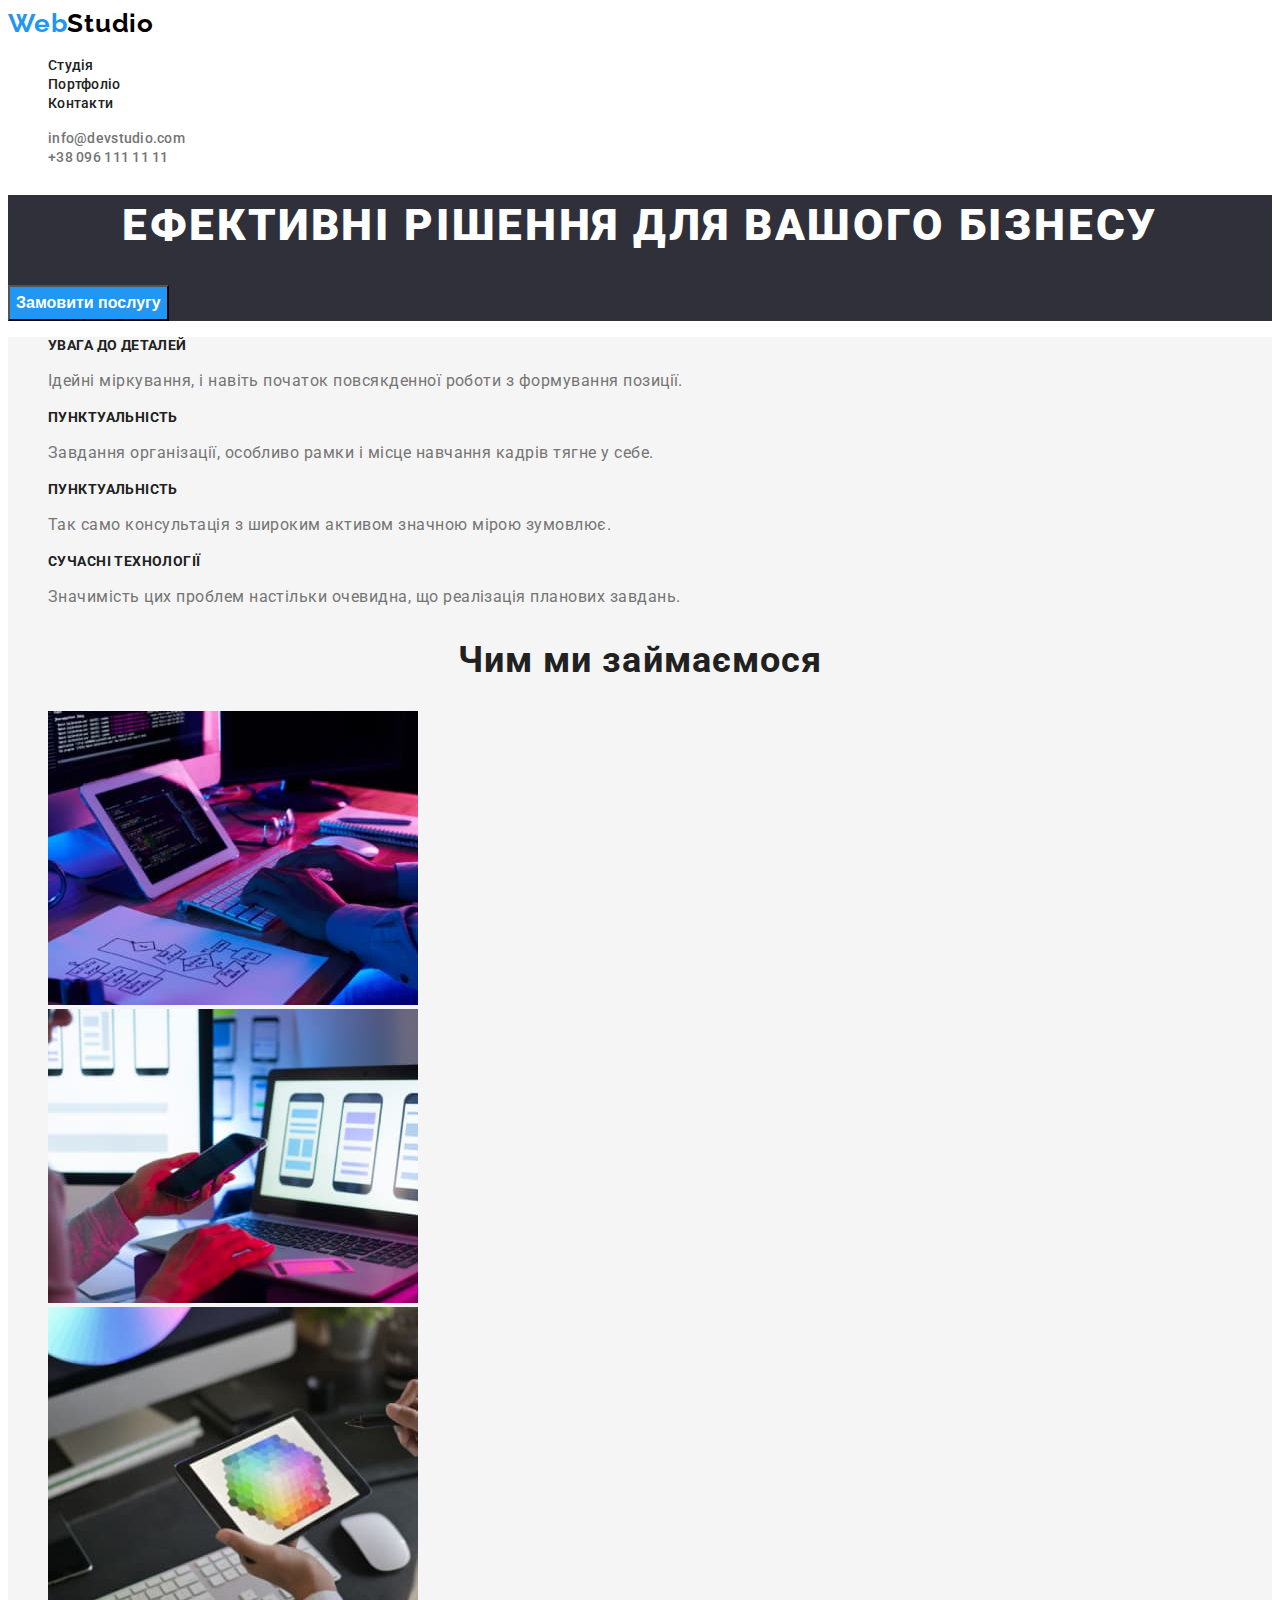
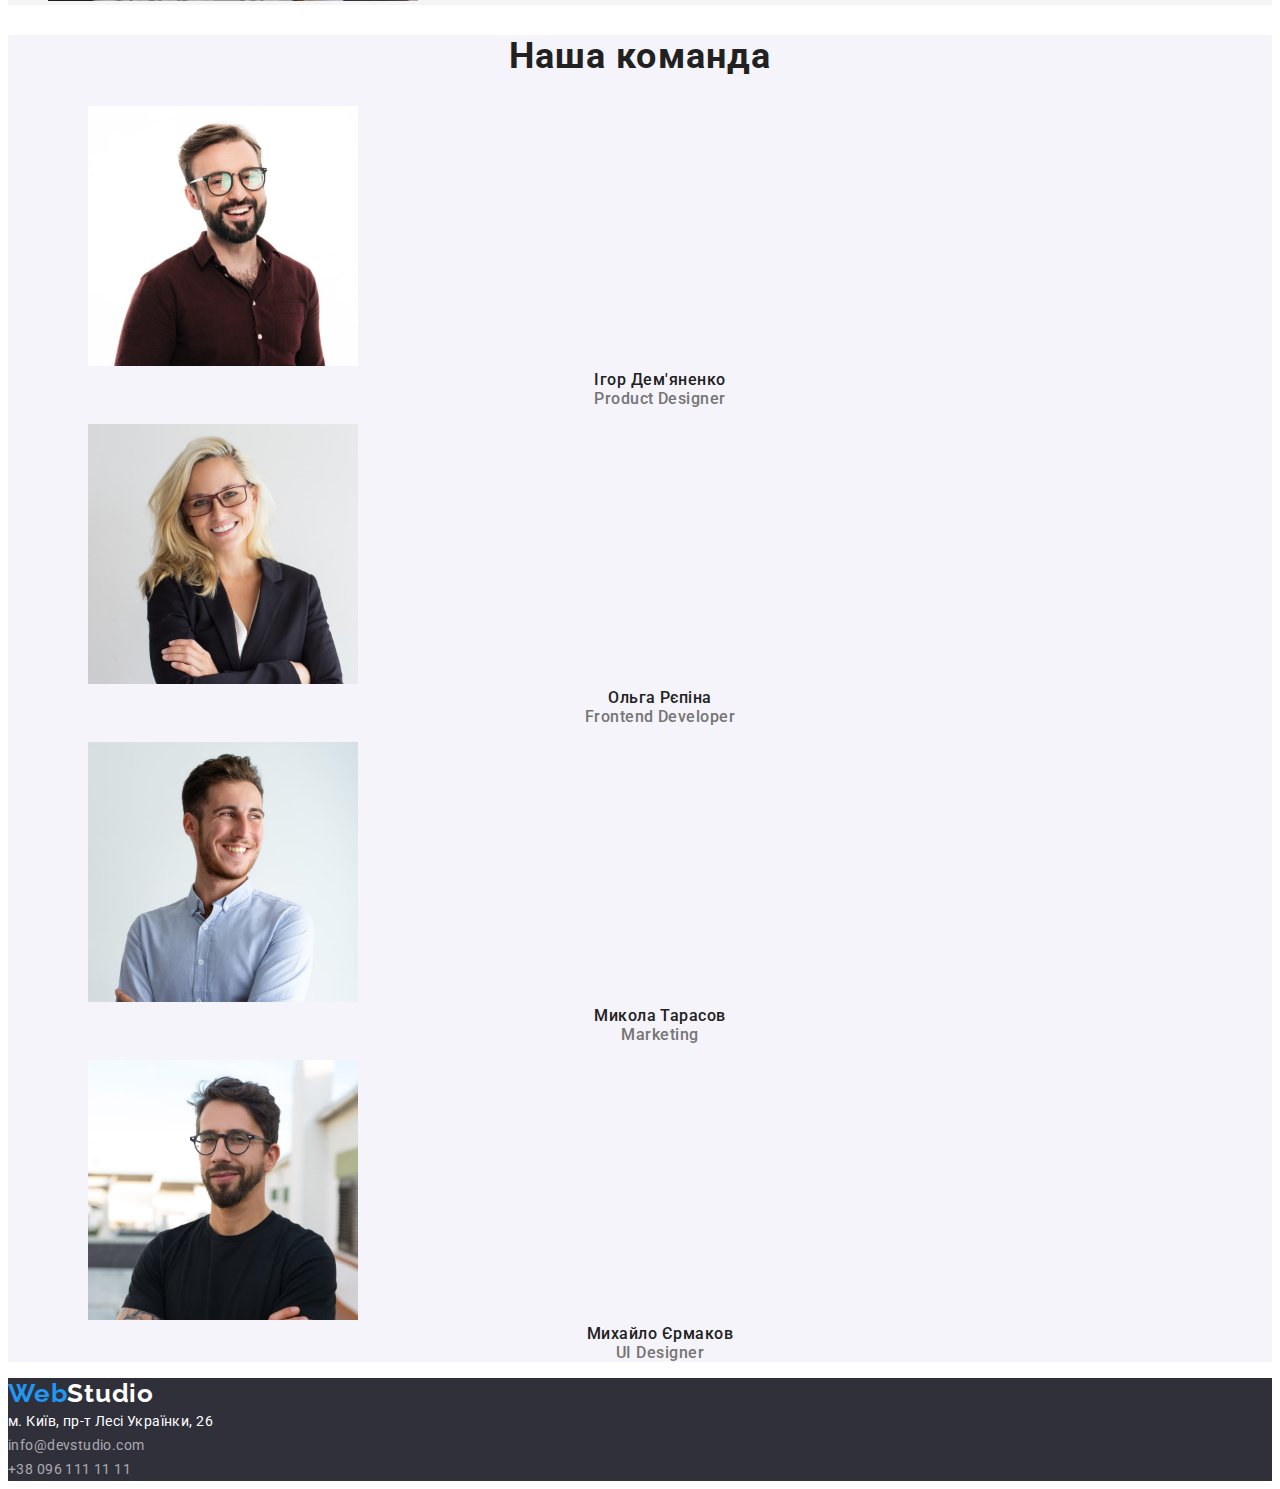
==== index.html @ 253109cb "finish work" ====
<!DOCTYPE html>
<html lang="en">
  <head>
    <meta charset="UTF-8" />
    <meta http-equiv="X-UA-Compatible" content="IE=edge" />
    <meta name="viewport" content="width=device-width, initial-scale=1.0" />
    <link rel="preconnect" href="https://fonts.googleapis.com" />
    <link rel="preconnect" href="https://fonts.gstatic.com" crossorigin />
    <link
      href="https://fonts.googleapis.com/css2?family=Raleway:wght@700&family=Roboto:wght@400;500;700;900&display=swap"
      rel="stylesheet"
    />
    <link rel="stylesheet" href="./css/styles.css" />
    <title>WebStudio</title>
  </head>
  <body>
    <header>
      <nav>
        <a href="./index.html" class="logo"><span>Web</span>Studio</a>

        <ul>
          <li><a class="links" href="./index.html">Студія</a></li>
          <li><a class="links" href="./portfolio.html">Портфоліо</a></li>
          <li><a class="links" href="">Контакти</a></li>
        </ul>
      </nav>

      <ul>
        <li>
          <a class="mail" href="mailto:info@devstudio.com"
            >info@devstudio.com
          </a>
        </li>
        <li><a class="tel" href="tel:+380961111111">+38 096 111 11 11</a></li>
      </ul>
    </header>
    <main>
      <section class="first-block">
        <h1 class="slogan">Ефективні рішення для вашого бізнесу</h1>
        <button class="btn" type="button">Замовити послугу</button>
      </section>

      <div class="main-activity">
        <section>
          <ul class="features">
            <li>
              <h3 class="features-headlines">УВАГА ДО ДЕТАЛЕЙ</h3>
              <p class="features-description">
                Ідейні міркування, і навіть початок повсякденної роботи з
                формування позиції.
              </p>
            </li>
            <li>
              <h3 class="features-headlines">ПУНКТУАЛЬНІСТЬ</h3>
              <p class="features-description">
                Завдання організації, особливо рамки і місце навчання кадрів
                тягне у себе.
              </p>
            </li>
            <li>
              <h3 class="features-headlines">ПУНКТУАЛЬНІСТЬ</h3>
              <p class="features-description">
                Так само консультація з широким активом значною мірою зумовлює.
              </p>
            </li>
            <li>
              <h3 class="features-headlines">СУЧАСНІ ТЕХНОЛОГІЇ</h3>
              <p class="features-description">
                Значимість цих проблем настільки очевидна, що реалізація
                планових завдань.
              </p>
            </li>
          </ul>
        </section>
        <section class="doing">
          <h2 class="doing-title">Чим ми займаємося</h2>
          <ul>
            <li>
              <img
                src="images/algorithm.jpg"
                alt="алгоритмами"
                width="370"
                height="294"
              />
            </li>
            <li>
              <img
                src="images/mobile.jpg"
                alt="кросплатформеність"
                width="370"
                height="294"
              />
            </li>
            <li>
              <img
                src="images/gradient.jpg"
                alt="оформлення"
                width="370"
                height="294"
              />
            </li>
          </ul>
        </section>
      </div>
      <section class="team">
        <h2>Наша команда</h2>
        <ul>
          <li>
            <figure>
              <img
                src="images/product.jpg"
                alt="дизайнер продукта"
                width="270"
                height="260"
              />
              <figcaption class="name">
                Ігор Дем'яненко <br /><span class="position"
                  >Product Designer</span
                >
              </figcaption>
            </figure>
          </li>
          <li>
            <figure>
              <img
                src="images/developer.jpg"
                alt="розробник"
                width="270"
                height="260"
              />
              <figcaption class="name">
                Ольга Рєпіна <br /><span class="position"
                  >Frontend Developer</span
                >
              </figcaption>
            </figure>
          </li>
          <li>
            <figure>
              <img
                src="images/market.jpg"
                alt="маркетолог"
                width="270"
                height="260"
              />
              <figcaption class="name">
                Микола Тарасов<br /><span class="position">Marketing</span>
              </figcaption>
            </figure>
          </li>
          <li>
            <figure>
              <img
                src="images/designer.jpg"
                alt="дизайнер"
                width="270"
                height="260"
              />
              <figcaption class="name">
                Михайло Єрмаков<br /><span class="position">UI Designer</span>
              </figcaption>
            </figure>
          </li>
        </ul>
      </section>
    </main>
    <footer class="page-footer">
      <a href="./index.html" class="logo-footer"><span>Web</span>Studio</a>
      <address class="geo">
        м. Київ, пр-т Лесі Українки, 26 <br />
        <a class="mail-footer" href="mailto:info@devstudio.com"
          >info@devstudio.com</a
        ><br />
        <a class="tel-footer" href="tel:+380961111111">+38 096 111 11 11</a>
      </address>
    </footer>
  </body>
</html>
---- css/styles.css ----
:root {
  --pramary-text-color: #212121;
  --secont-text-color: #757575;
  --accent-color: #2196f3;
}

body {
  font-family: "Roboto", sans-serif;
  color: var(--pramary-text-color);
}

a {
  text-decoration: none;
}

li {
  list-style-type: none;
}
/*Оформлення навігації*/
.links {
  font-weight: 500;
  font-size: 14px;
  line-height: 16px;
  letter-spacing: 0.02em;
  color: var(--pramary-text-color);
}

.links:hover {
  color: var(--accent-color);
}

.links:focus {
  color: var(--accent-color);
}

/*Логотип*/
.logo {
  font-family: "Raleway", sans-serif;
  color: #000000;
  font-style: normal;
  font-weight: 700;
  font-size: 26px;
  line-height: 31px;
  letter-spacing: 0.03em;
}

.logo > span {
  color: var(--accent-color);
}
/*Оформлення контактів*/
.mail {
  font-weight: 500;
  font-size: 14px;
  line-height: 16px;
  letter-spacing: 0.02em;
  color: var(--secont-text-color);
}

.mail:hover {
  color: var(--accent-color);
}

.mail:active {
  color: var(--accent-color);
}

.tel {
  font-weight: 500;
  font-size: 14px;
  line-height: 16px;
  letter-spacing: 0.02em;
  color: var(--secont-text-color);
}

.tel:hover {
  color: var(--accent-color);
}

.tel:active {
  color: var(--accent-color);
}
/*Офрмлення основного контенту*/

.first-block {
  background-color: #2f303a;
}

.slogan {
  font-weight: 900;
  font-size: 44px;
  line-height: 60px;
  text-align: center;
  letter-spacing: 0.06em;
  text-transform: uppercase;
  color: #ffffff;
}
/* Оформлення кнопки*/
.btn {
  background-color: var(--accent-color);
  color: #ffffff;
  font-weight: 700;
  font-size: 16px;
  line-height: 30px;
  cursor: pointer;
}

.btn:hover {
  color: #188ce8;
}

.btn:focus {
  color: #188ce8;
}
/*Підложка середнього блоку*/
.main-activity {
  background-color: #f5f5f5;
}
/*Оформлення першого блоку контента*/
.features-headlines {
  font-weight: 700;
  font-size: 14px;
  line-height: 16px;
  letter-spacing: 0.03em;
  text-transform: uppercase;
}

.features-description {
  font-size: 16px;
  line-height: 24px;
  letter-spacing: 0.03em;
  color: var(--secont-text-color);
}

/* офомлення другого блоку контенту з фото*/
.doing-title {
  font-weight: 700;
  font-size: 36px;
  line-height: 42px;
  text-align: center;
  letter-spacing: 0.03em;
}

/* Оформлення блоку Наша команда*/

.team {
  background-color: #f5f4fa;
}

.team > h2 {
  font-weight: 700;
  font-size: 36px;
  line-height: 42px;
  text-align: center;
  letter-spacing: 0.03em;
}

.name {
  font-weight: 500;
  font-size: 16px;
  line-height: 19px;
  text-align: center;
  letter-spacing: 0.03em;
}

.position {
  font-size: 16px;
  line-height: 19px;
  text-align: center;
  letter-spacing: 0.03em;
  color: var(--secont-text-color);
}
/*Оформлення Footer*/
.page-footer {
  background-color: #2f303a;
}

.logo-footer {
  font-family: "Raleway";
  color: #ffffff;
  font-style: normal;
  font-weight: 700;
  font-size: 26px;
  line-height: 31px;
  letter-spacing: 0.03em;
}

.logo-footer > span {
  color: var(--accent-color);
}

.geo {
  font-family: "Roboto", sans-serif;
  font-style: normal;
  font-size: 14px;
  line-height: 24px;
  letter-spacing: 0.03em;
  color: #ffffff;
}

.mail-footer {
  font-size: 14px;
  line-height: 24px;
  letter-spacing: 0.03em;
  color: rgba(255, 255, 255, 0.6);
}

.mail-footer:hover {
  color: var(--accent-color);
}

.mail-footer:active {
  color: var(--accent-color);
}

.tel-footer {
  font-size: 14px;
  line-height: 24px;
  letter-spacing: 0.03em;
  color: rgba(255, 255, 255, 0.6);
}

.tel-footer:hover {
  color: var(--accent-color);
}

.tel-footer:active {
  color: var(--accent-color);
}

/*--------------------Офрмлення сторінки Портфоліо--------------------*/

/* Оформлення кнопок фільтру по сторінці Портфоліо*/
.btn-filter {
  background-color: #f5f4fa;
  font-weight: 500;
  font-size: 16px;
  line-height: 26px;
  text-align: center;
  letter-spacing: 0.03em;
  color: #212121;
}

.btn-filter:hover {
  background-color: var(--accent-color);
  color: #ffffff;
}

.btn-filter:active {
  background-color: var(--accent-color);
  color: #ffffff;
}

.fltr-project > h2 {
  font-weight: 700;
  font-size: 18px;
  line-height: 36px;
  letter-spacing: 0.06em;
  color: var(--pramary-text-color);
}

.fltr-project > p {
  font-size: 16px;
  line-height: 30px;
  letter-spacing: 0.03em;
  color: var(--secont-text-color);
}
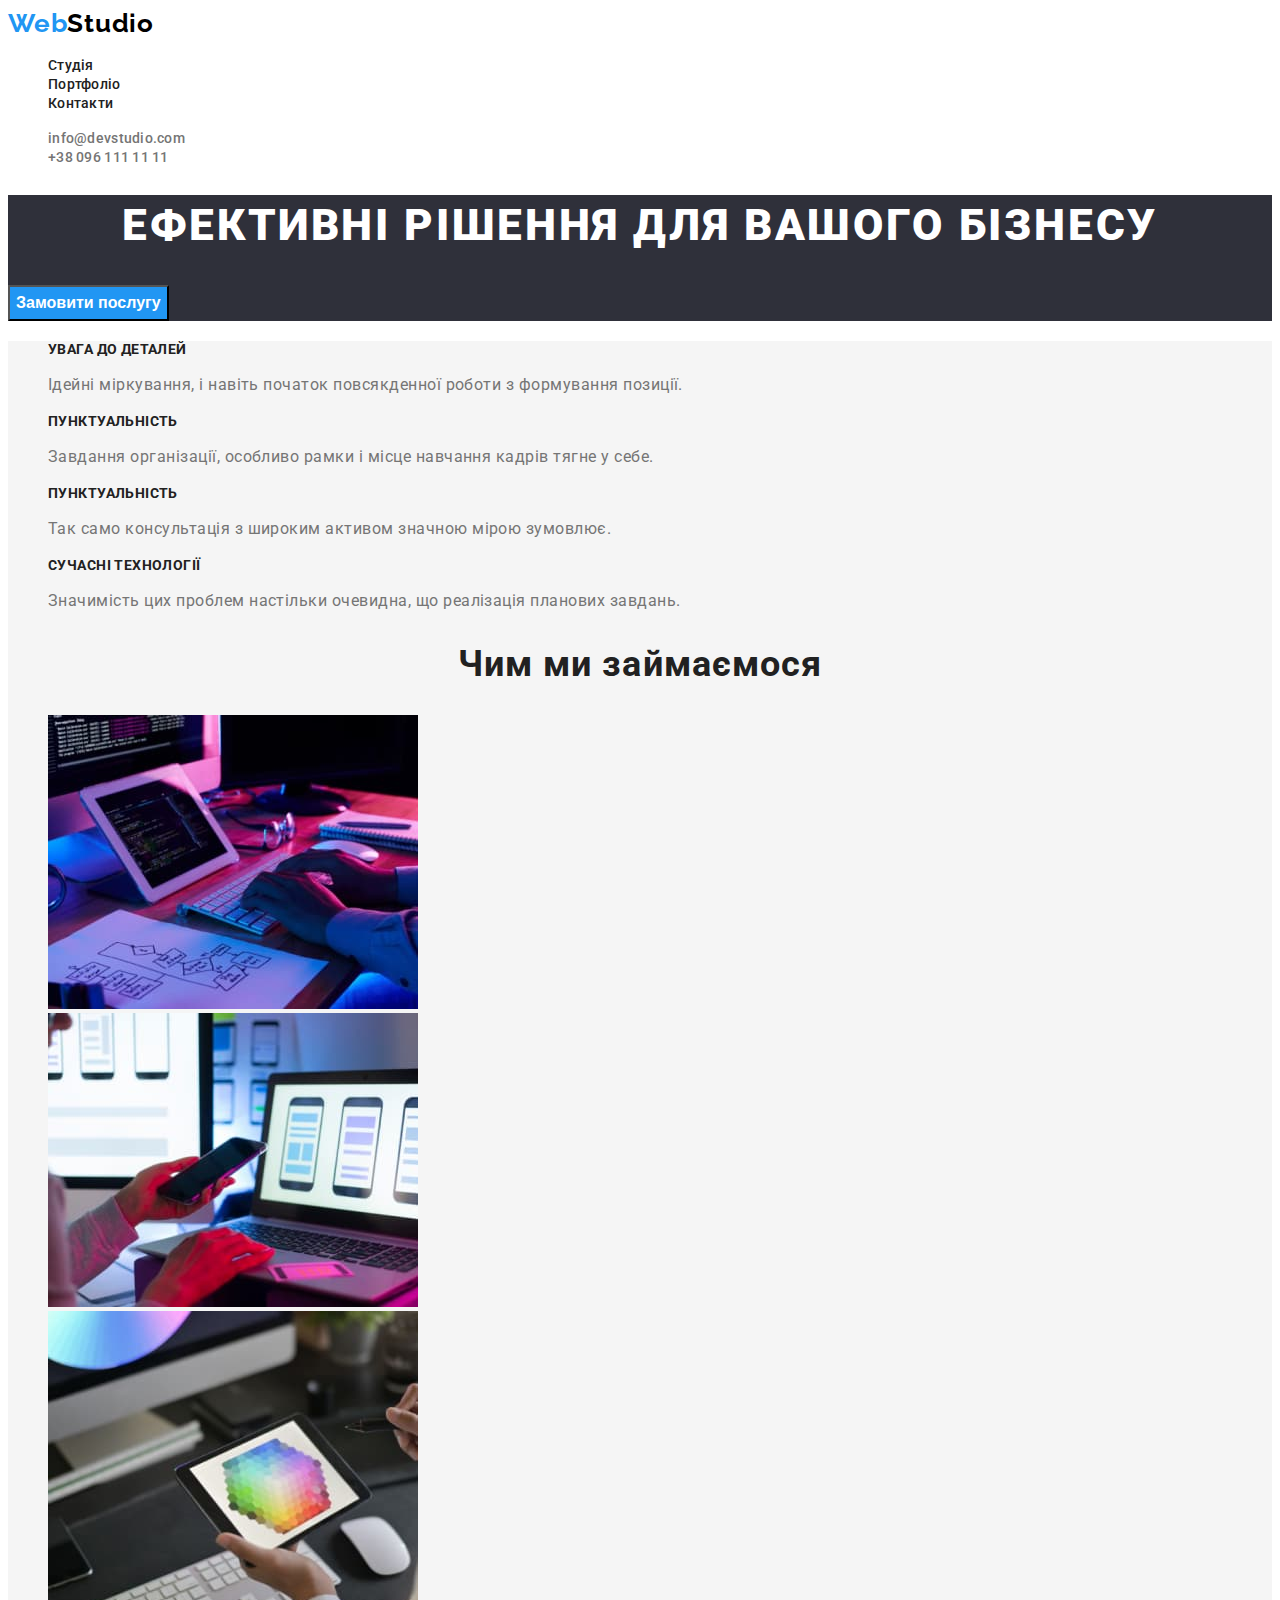
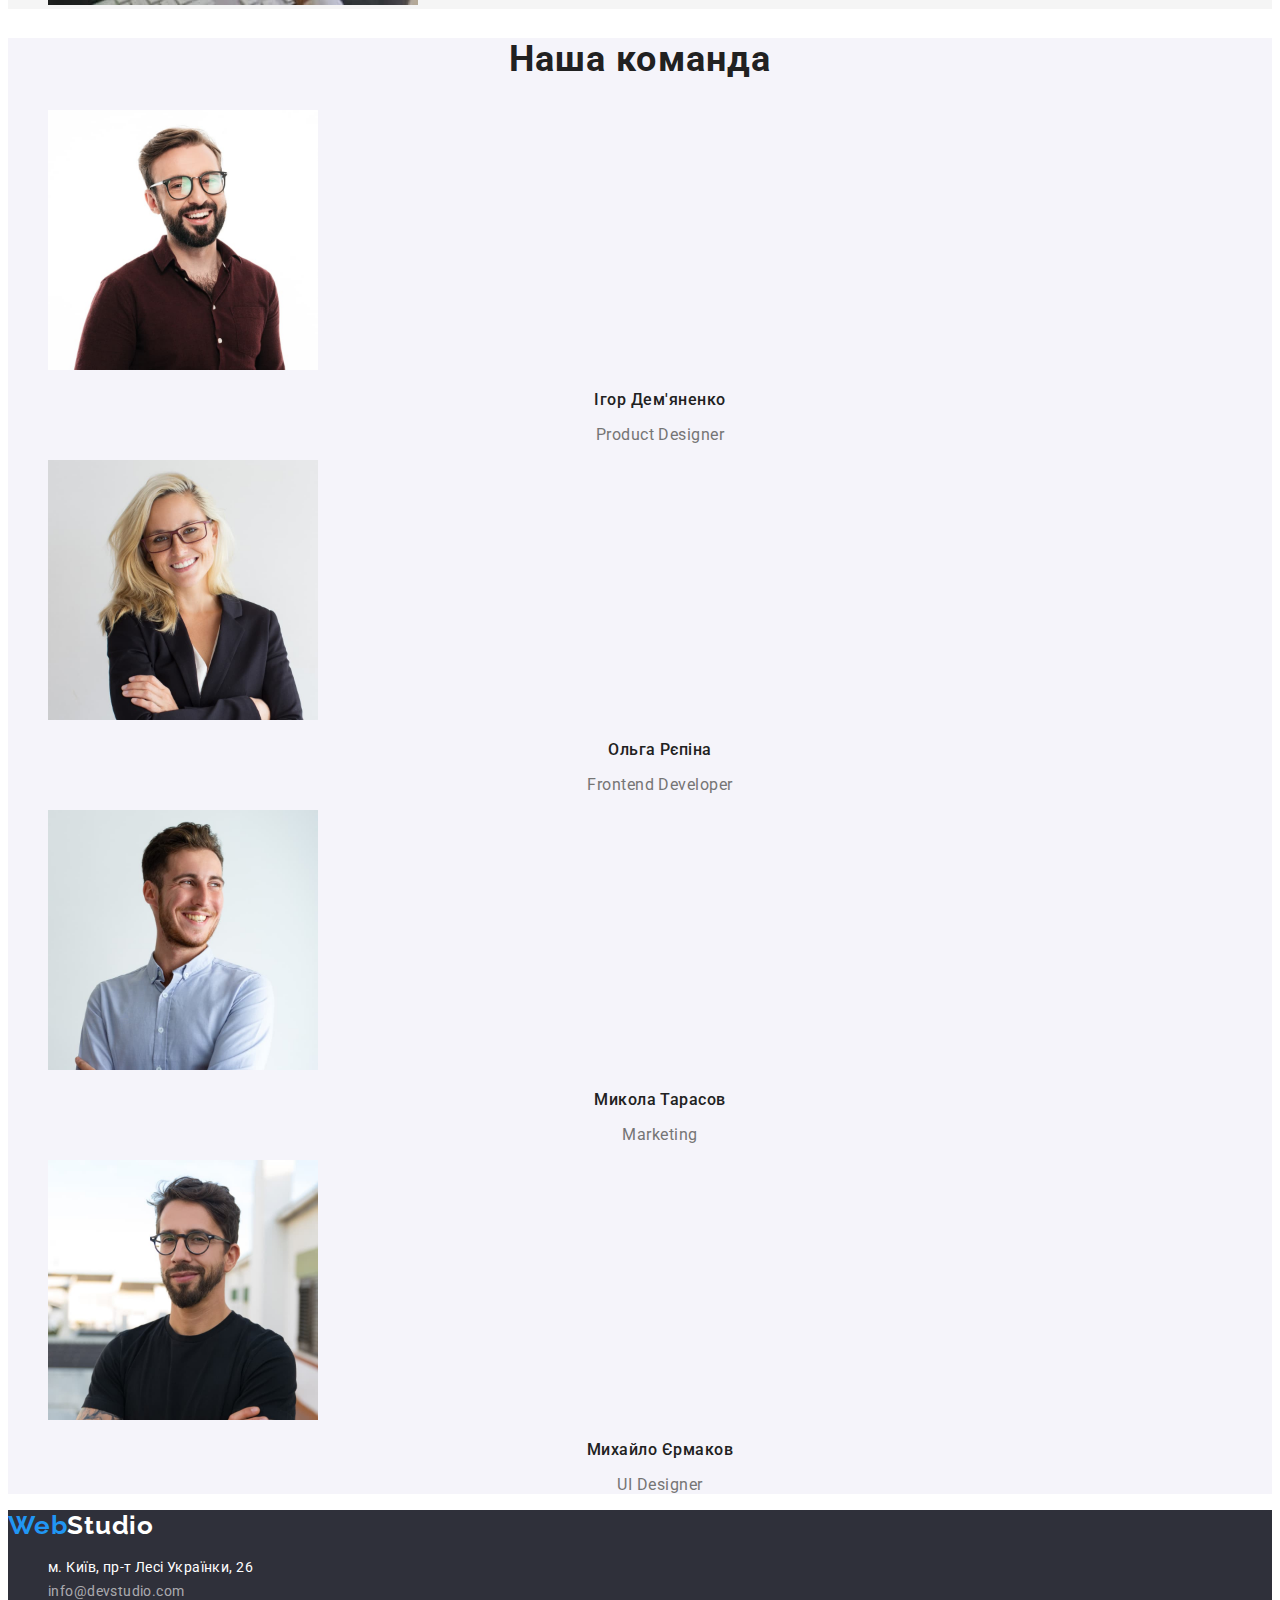
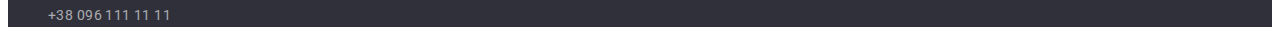
==== commit d69275d0: "correction hw" ====
--- a/index.html
+++ b/index.html
@@ -42,6 +42,7 @@
 
       <div class="main-activity">
         <section>
+          <h2></h2>
           <ul class="features">
             <li>
               <h3 class="features-headlines">УВАГА ДО ДЕТАЛЕЙ</h3>
@@ -106,60 +107,44 @@
         <h2>Наша команда</h2>
         <ul>
           <li>
-            <figure>
-              <img
-                src="images/product.jpg"
-                alt="дизайнер продукта"
-                width="270"
-                height="260"
-              />
-              <figcaption class="name">
-                Ігор Дем'яненко <br /><span class="position"
-                  >Product Designer</span
-                >
-              </figcaption>
-            </figure>
+            <img
+              src="images/product.jpg"
+              alt="дизайнер продукта"
+              width="270"
+              height="260"
+            />
+            <h3 class="name">Ігор Дем'яненко</h3>
+            <p class="position">Product Designer</p>
           </li>
           <li>
-            <figure>
-              <img
-                src="images/developer.jpg"
-                alt="розробник"
-                width="270"
-                height="260"
-              />
-              <figcaption class="name">
-                Ольга Рєпіна <br /><span class="position"
-                  >Frontend Developer</span
-                >
-              </figcaption>
-            </figure>
+            <img
+              src="images/developer.jpg"
+              alt="розробник"
+              width="270"
+              height="260"
+            />
+            <h3 class="name">Ольга Рєпіна</h3>
+            <p class="position">Frontend Developer</p>
           </li>
           <li>
-            <figure>
-              <img
-                src="images/market.jpg"
-                alt="маркетолог"
-                width="270"
-                height="260"
-              />
-              <figcaption class="name">
-                Микола Тарасов<br /><span class="position">Marketing</span>
-              </figcaption>
-            </figure>
+            <img
+              src="images/market.jpg"
+              alt="маркетолог"
+              width="270"
+              height="260"
+            />
+            <h3 class="name">Микола Тарасов</h3>
+            <p class="position">Marketing</p>
           </li>
           <li>
-            <figure>
-              <img
-                src="images/designer.jpg"
-                alt="дизайнер"
-                width="270"
-                height="260"
-              />
-              <figcaption class="name">
-                Михайло Єрмаков<br /><span class="position">UI Designer</span>
-              </figcaption>
-            </figure>
+            <img
+              src="images/designer.jpg"
+              alt="дизайнер"
+              width="270"
+              height="260"
+            />
+            <h3 class="name">Михайло Єрмаков</h3>
+            <p class="position">UI Designer</p>
           </li>
         </ul>
       </section>
@@ -167,11 +152,19 @@
     <footer class="page-footer">
       <a href="./index.html" class="logo-footer"><span>Web</span>Studio</a>
       <address class="geo">
-        м. Київ, пр-т Лесі Українки, 26 <br />
-        <a class="mail-footer" href="mailto:info@devstudio.com"
-          >info@devstudio.com</a
-        ><br />
-        <a class="tel-footer" href="tel:+380961111111">+38 096 111 11 11</a>
+        <ul>
+          <li>
+            <a class="adr-footer" href="">м. Київ, пр-т Лесі Українки, 26</a>
+          </li>
+          <li>
+            <a class="mail-footer" href="mailto:info@devstudio.com"
+              >info@devstudio.com</a
+            >
+          </li>
+          <li>
+            <a class="tel-footer" href="tel:+380961111111">+38 096 111 11 11</a>
+          </li>
+        </ul>
       </address>
     </footer>
   </body>
--- a/css/styles.css
+++ b/css/styles.css
@@ -197,6 +197,13 @@
   color: #ffffff;
 }
 
+.adr-footer {
+  font-size: 14px;
+  line-height: 24px;
+  letter-spacing: 0.03em;
+  color: #ffffff;
+}
+
 .mail-footer {
   font-size: 14px;
   line-height: 24px;
